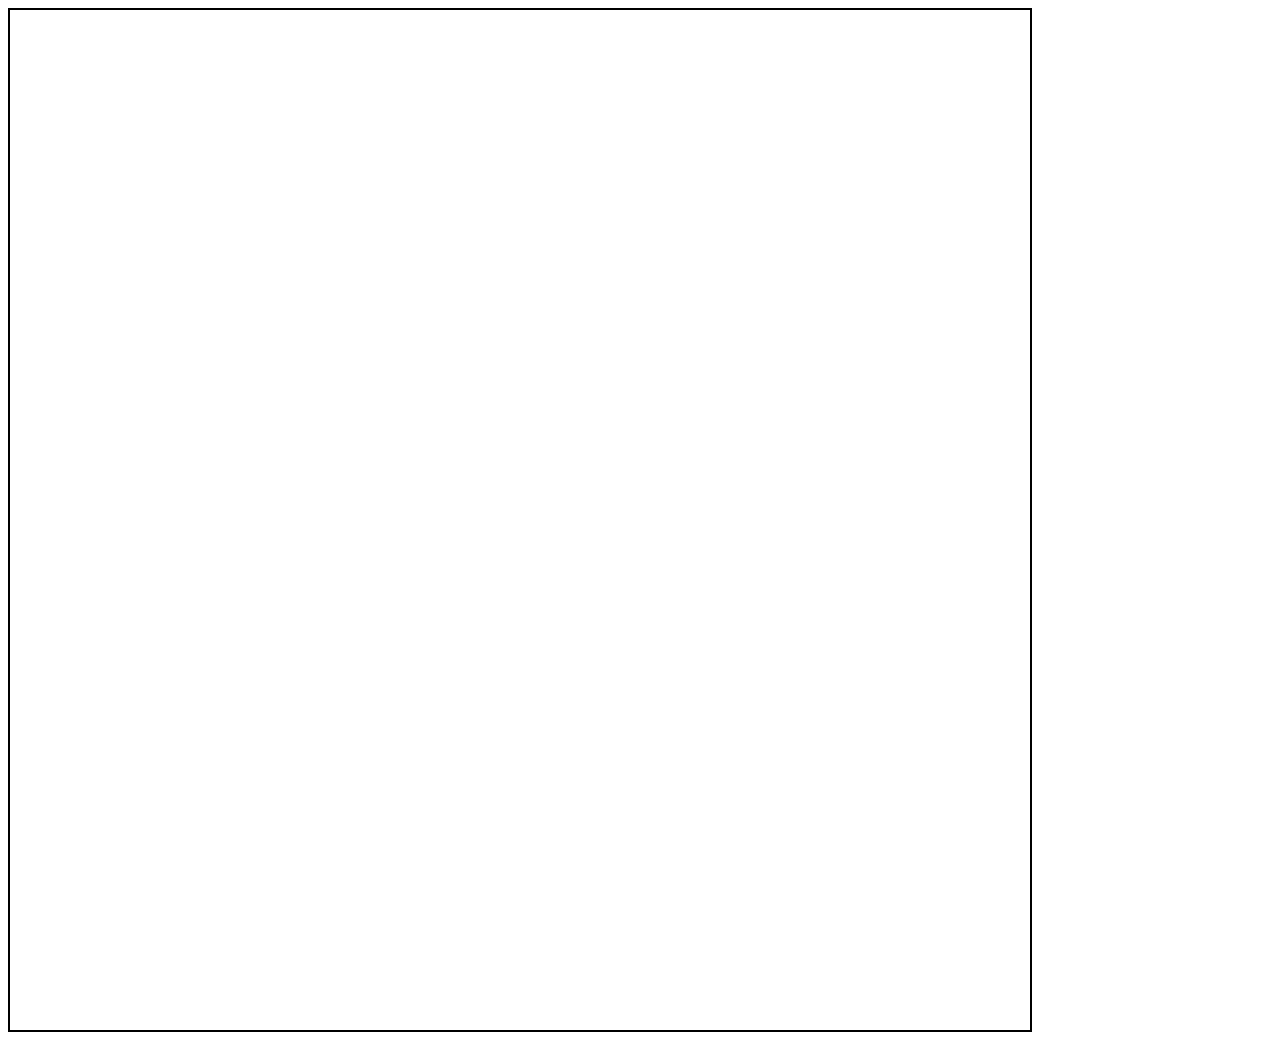
==== HW #5/index5.html @ 64c9d639 "HW #5" ====
<!DOCTYPE html>
<html lang="ru">

<head>
    <meta charset="UTF-8">
    <meta name="viewport" content="width=device-width, initial-scale=1.0">
    <title>Document</title>
    <link rel="stylesheet" href="style5.css">
    <script src="script5.js"></script>
</head>

<body>
    <div id="board" class="board"></div>
</body>

</html>
---- HW #5/style5.css ----
.board {
    width: 1024px;
    min-height: 1024px;
    border: 2px solid black;
    box-sizing: border-box;
}

.black_cell {
    width: 128px;
    height: 128px;
    background-color: black;
    box-sizing: border-box;
}

.white_cell {
    width: 128px;
    height: 128px;
    background-color: white;
    box-sizing: border-box;
}
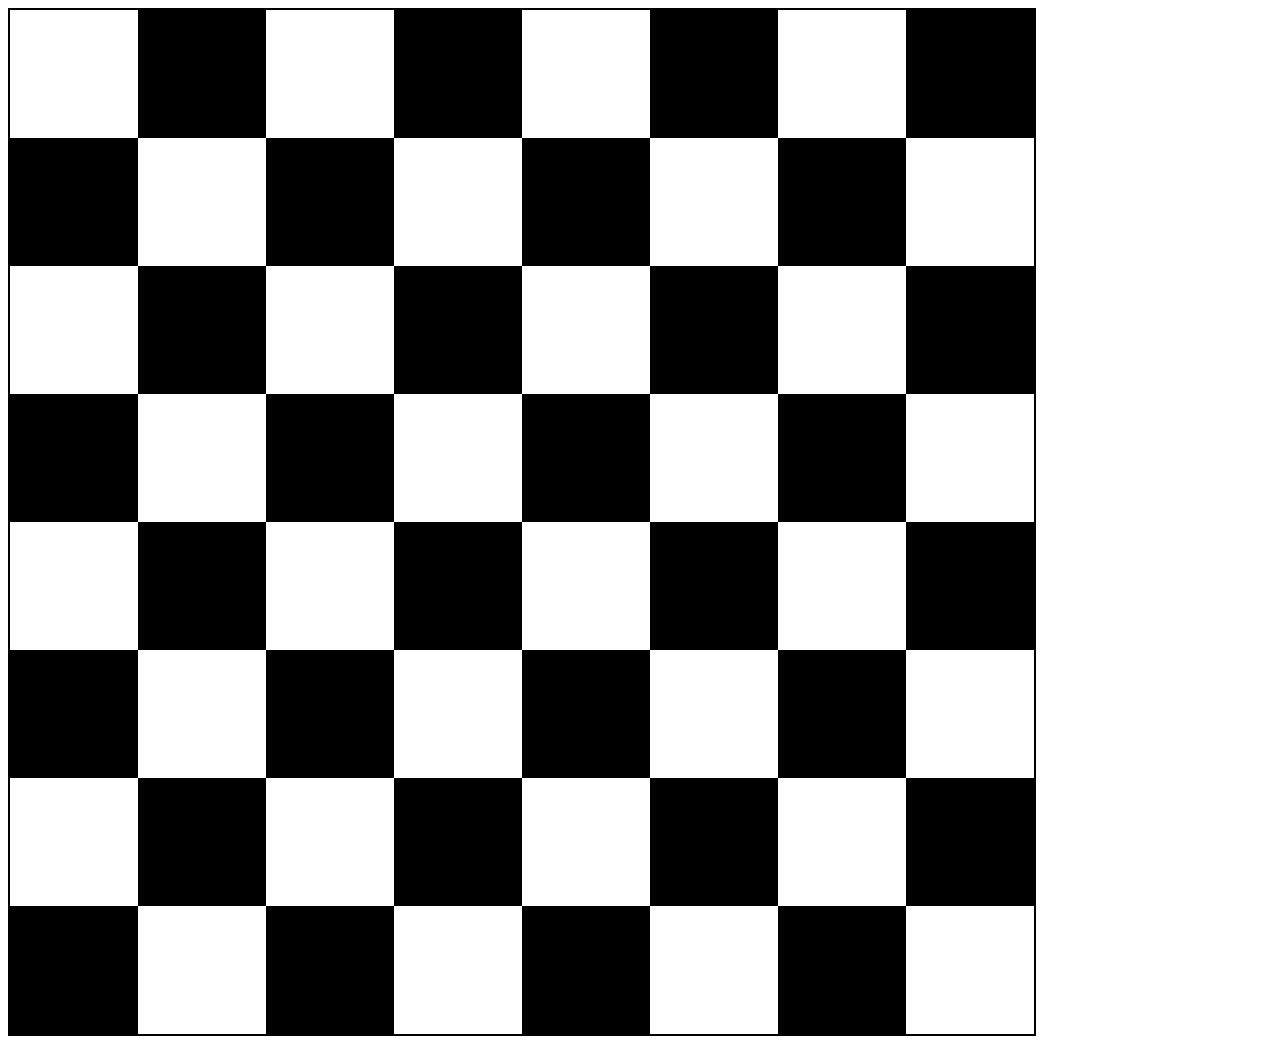
==== commit 68762b72: "update #1" ====
--- a/HW #5/index5.html
+++ b/HW #5/index5.html
@@ -6,11 +6,11 @@
     <meta name="viewport" content="width=device-width, initial-scale=1.0">
     <title>Document</title>
     <link rel="stylesheet" href="style5.css">
-    <script src="script5.js"></script>
 </head>
 
 <body>
     <div id="board" class="board"></div>
+    <script src="script5.js"></script>
 </body>
 
 </html>--- a/HW #5/style5.css
+++ b/HW #5/style5.css
@@ -1,20 +1,26 @@
 .board {
     width: 1024px;
-    min-height: 1024px;
+    height: 1024px;
     border: 2px solid black;
-    box-sizing: border-box;
+    /* display: flex; */
+} 
+
+.cell {
+    width: 128px;
+    height: 128px;
+    float: left;
 }
 
-.black_cell {
-    width: 128px;
-    height: 128px;
+.black {
     background-color: black;
-    box-sizing: border-box;
 }
 
-.white_cell {
-    width: 128px;
+.white {
+    background-color: white;
+}
+
+.cell_left {
+    width: 32px;
     height: 128px;
-    background-color: white;
-    box-sizing: border-box;
+    border: 1px solid black;
 }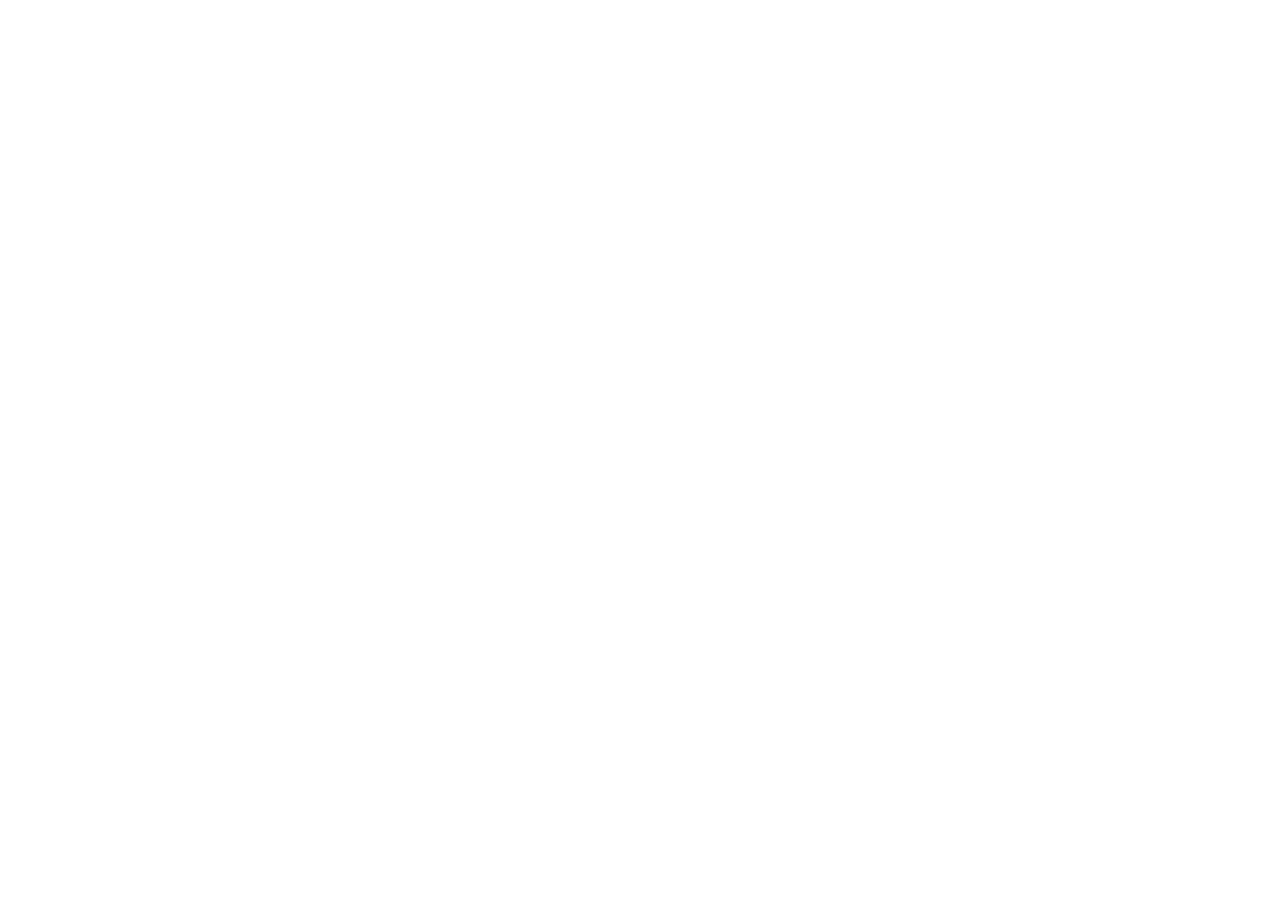
==== commit 82132454: "update #2" ====
--- a/HW #5/index5.html
+++ b/HW #5/index5.html
@@ -9,7 +9,10 @@
 </head>
 
 <body>
-    <div id="board" class="board"></div>
+    <div class="wrapper">
+        <div id="board"></div>
+        <div id="catalog" class="catalog_invis"></div>
+    </div>
     <script src="script5.js"></script>
 </body>
 
--- a/HW #5/style5.css
+++ b/HW #5/style5.css
@@ -1,8 +1,13 @@
+.wrapper {
+    padding: 100px;
+    display: flex;
+    flex-direction: column;
+}
+
 .board {
     width: 1024px;
     height: 1024px;
     border: 2px solid black;
-    /* display: flex; */
 } 
 
 .cell {
@@ -19,8 +24,48 @@
     background-color: white;
 }
 
-.cell_left {
-    width: 32px;
+.basket {
+    margin-bottom: 30px;
+    display: inline-block;
+    width: auto;
+    height: 64px;
+    padding: 16px;
+    border: 2px solid black;
+    text-align: center;
+    box-sizing: border-box;
+}
+
+.catalog {
+    padding: 10px;
+    display: flex;
+    width: auto;
     height: 128px;
+    border: 2px solid black;
+    text-align: center;
+    box-sizing: border-box;
+}
+
+.catalog_invis {
+    display: none;
+}
+
+.catalog_item {
+    padding: 15px;
+    margin-right: 30px;
     border: 1px solid black;
+    display: flex;
+    flex-direction: column;
+}
+
+.catalog_item:last-of-type {
+    margin-right: 0;
+}
+
+.catalog_item_el {
+    text-align: center;
+    margin-bottom: 10px;
+}
+
+.catalog_item_el:last-of-type {
+    margin-bottom: 0;
 }